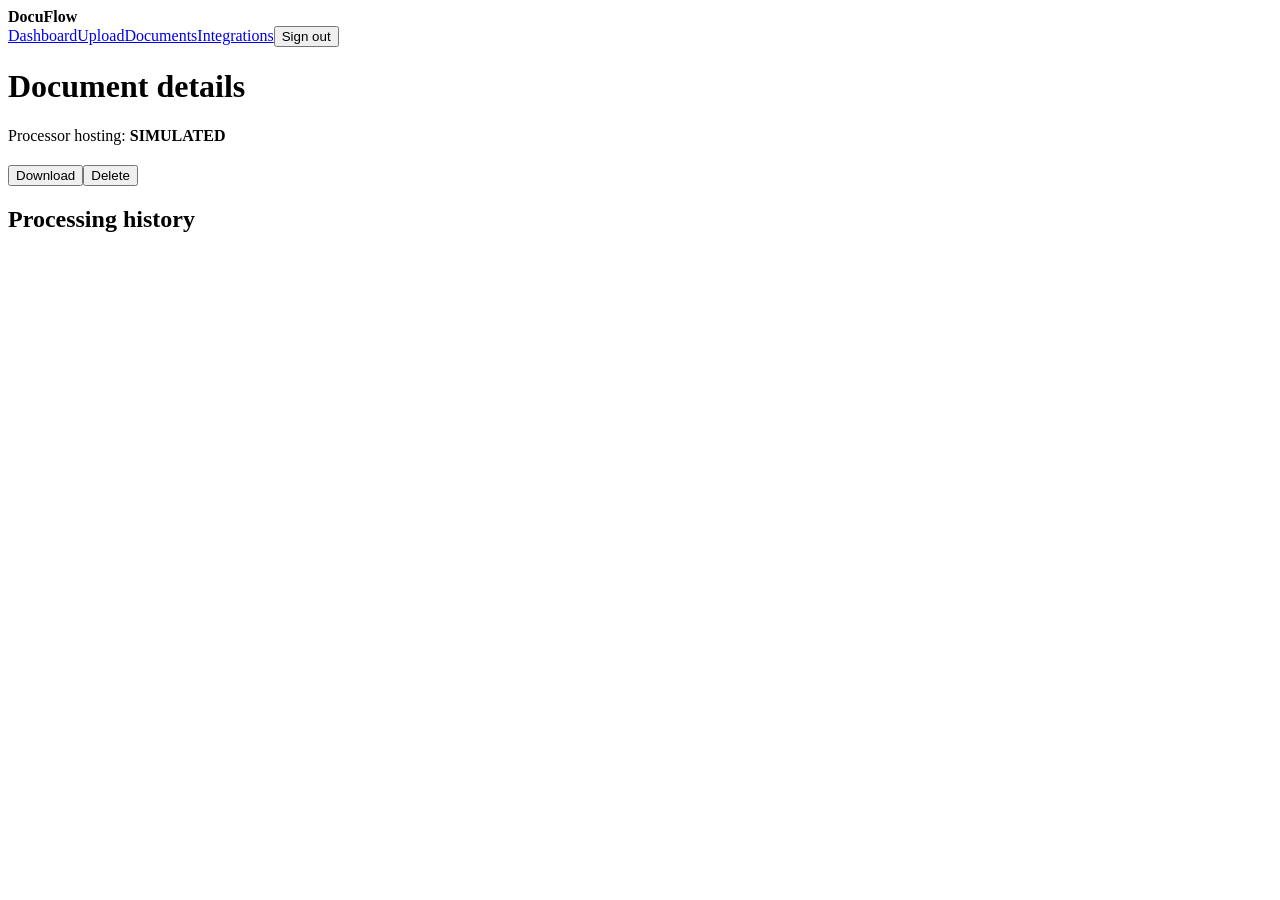
==== frontend/document.html @ 4ff76014 "Implement and verify authenticated PDF processing with Floci Eventarc" ====
<!doctype html><html lang="en"><head><meta charset="utf-8"><meta name="viewport" content="width=device-width, initial-scale=1"><title>Document details · DocuFlow</title><link rel="stylesheet" href="/css/styles.css"><script type="module" src="/js/app.js"></script></head><body data-page="document"><header><strong>DocuFlow</strong><nav><a href="/index.html">Dashboard</a><a href="/upload.html">Upload</a><a href="/documents.html">Documents</a><a href="/integrations.html">Integrations</a><button id="logout">Sign out</button></nav></header><main><h1>Document details</h1><p>Processor hosting: <strong>SIMULATED</strong></p><p id="message" role="status"></p><h2 id="name"></h2><dl id="details"></dl><div class="filters"><button id="download">Download</button><button id="reprocess" hidden>Reprocess</button><button id="delete">Delete</button></div><h2>Processing history</h2><ol id="history"></ol></main></body></html>
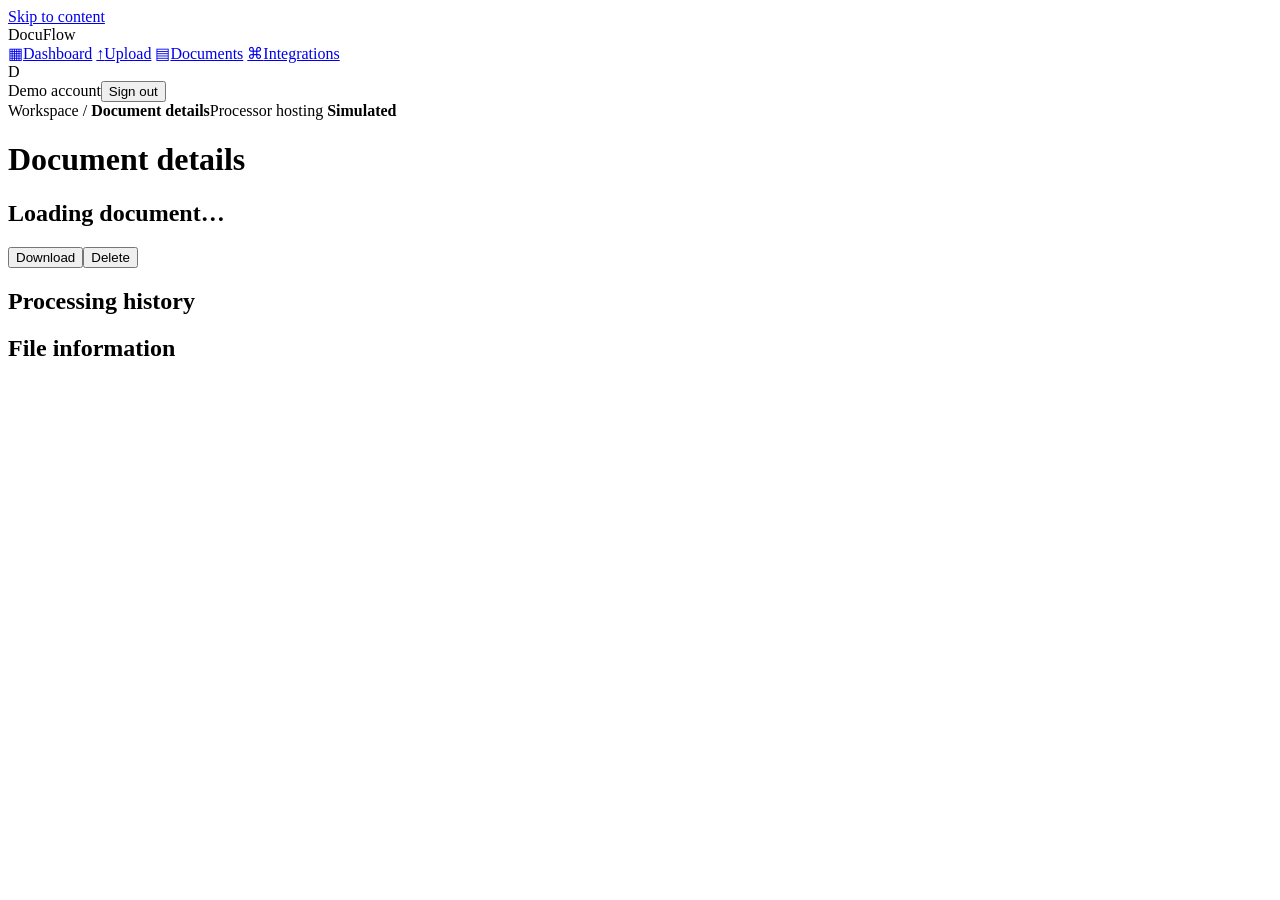
==== commit e2b08be5: "Redesign the document workspace and add five-speaker presentation notes" ====
--- a/frontend/document.html
+++ b/frontend/document.html
@@ -1,2 +1,17 @@
-<!doctype html><html lang="en"><head><meta charset="utf-8"><meta name="viewport" content="width=device-width, initial-scale=1"><title>Document details · DocuFlow</title><link rel="stylesheet" href="/css/styles.css"><script type="module" src="/js/app.js"></script></head><body data-page="document"><header><strong>DocuFlow</strong><nav><a href="/index.html">Dashboard</a><a href="/upload.html">Upload</a><a href="/documents.html">Documents</a><a href="/integrations.html">Integrations</a><button id="logout">Sign out</button></nav></header><main><h1>Document details</h1><p>Processor hosting: <strong>SIMULATED</strong></p><p id="message" role="status"></p><h2 id="name"></h2><dl id="details"></dl><div class="filters"><button id="download">Download</button><button id="reprocess" hidden>Reprocess</button><button id="delete">Delete</button></div><h2>Processing history</h2><ol id="history"></ol></main></body></html>
-
+<!doctype html>
+<html lang="en">
+<head>
+  <meta charset="utf-8"><meta name="viewport" content="width=device-width, initial-scale=1">
+  <title>Document details · DocuFlow</title>
+  <link rel="stylesheet" href="/css/styles.css"><script type="module" src="/js/app.js"></script>
+</head>
+<body data-page="document">
+<a class="skip" href="#main">Skip to content</a>
+<aside class="sidebar"><div class="brand"><span class="brand-mark" aria-hidden="true"></span>DocuFlow</div><nav aria-label="Main navigation"><a href="/index.html"><span class="nav-icon" aria-hidden="true">▦</span>Dashboard</a>
+<a href="/upload.html"><span class="nav-icon" aria-hidden="true">↑</span>Upload</a>
+<a href="/documents.html" aria-current="page"><span class="nav-icon" aria-hidden="true">▤</span>Documents</a>
+<a href="/integrations.html"><span class="nav-icon" aria-hidden="true">⌘</span>Integrations</a></nav><div class="account"><span class="avatar" aria-hidden="true">D</span><div>Demo account<button id="logout">Sign out</button></div></div></aside>
+<div class="workspace"><header><span>Workspace <span class="slash">/</span> <b>Document details</b></span><span class="hosting"><i></i>Processor hosting <b>Simulated</b></span></header>
+<main id="main"><div class="page-head"><h1>Document details</h1></div><p id="message" role="status"></p>
+<section class="panel doc-summary"><div><h2 id="name">Loading document…</h2><div id="current"></div></div><div class="actions"><button id="download">Download</button><button id="reprocess" hidden>Reprocess</button><button id="delete">Delete</button></div></section><div class="detail-grid"><section class="panel"><div class="panel-head"><h2>Processing history</h2></div><ol id="history"></ol></section><section class="panel"><div class="panel-head"><h2>File information</h2></div><dl id="details"></dl></section></div></main></div>
+</body></html>
